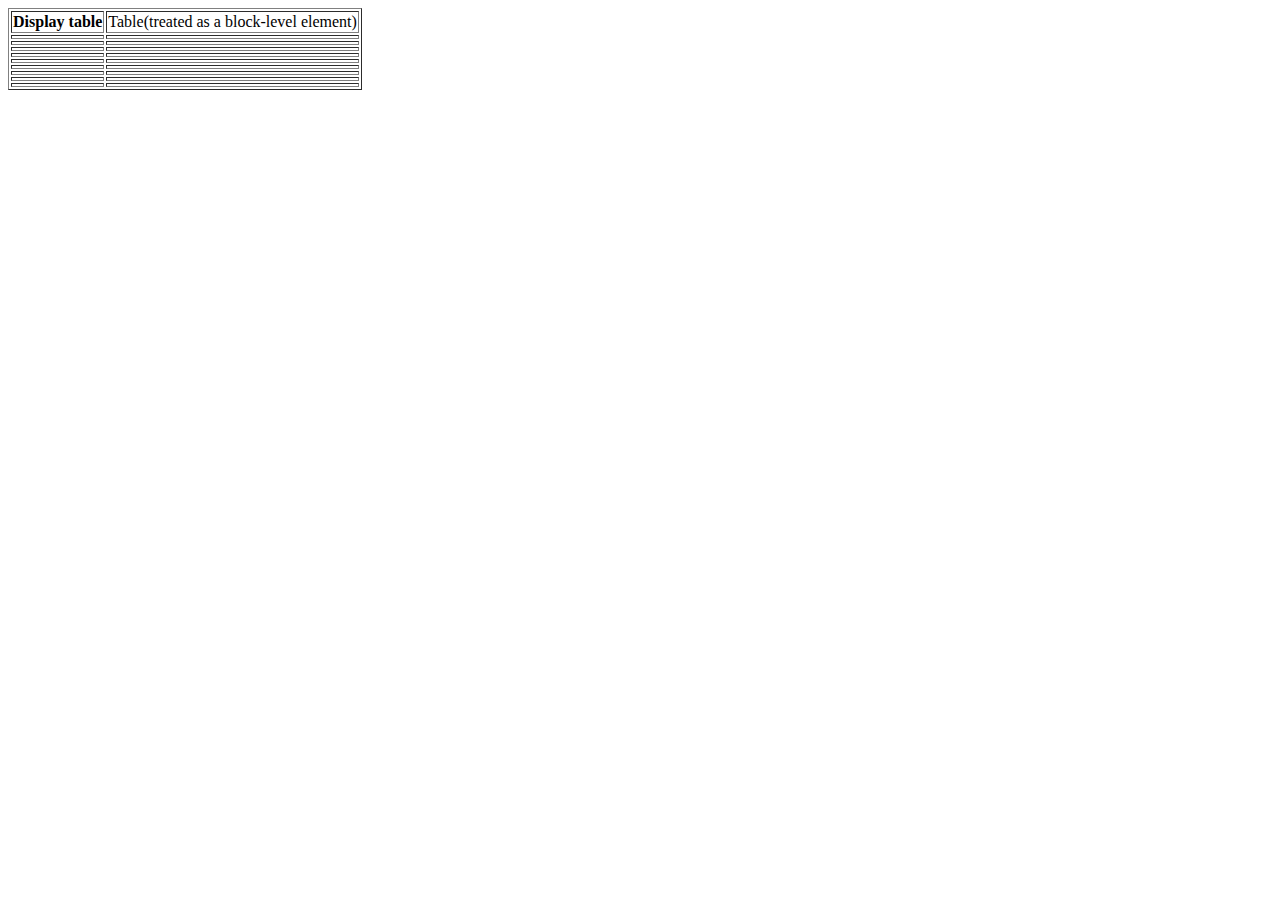
==== unit-8.html @ 5c8ab89e "the start" ====
<!DOCTYPE html>
<html>
<head>
<style>

</style>
</head>
<body>
    <table border="1">
        <tr>
            <th>Display table</th>
            <td data-label="display table">Table(treated as a block-level element)</td>
        </tr>
        <tr>
            <th></th>
            <td></td>
        </tr>
        <tr>
            <th></th>
            <td></td>
        </tr>
        <tr>
            <th></th>
            <td></td>
        </tr>
        <tr>
            <th></th>
            <td></td>
        </tr>
        <tr>
            <th></th>
            <td></td>
        </tr>
        <tr>
            <th></th>
            <td></td>
        </tr>
        <tr>
            <th></th>
            <td></td>
        </tr>
        <tr>
            <th></th>
            <td></td>
        </tr>
        <tr>
            <th></th>
            <td></td>
        </tr>
    </table>
</body>
</html>
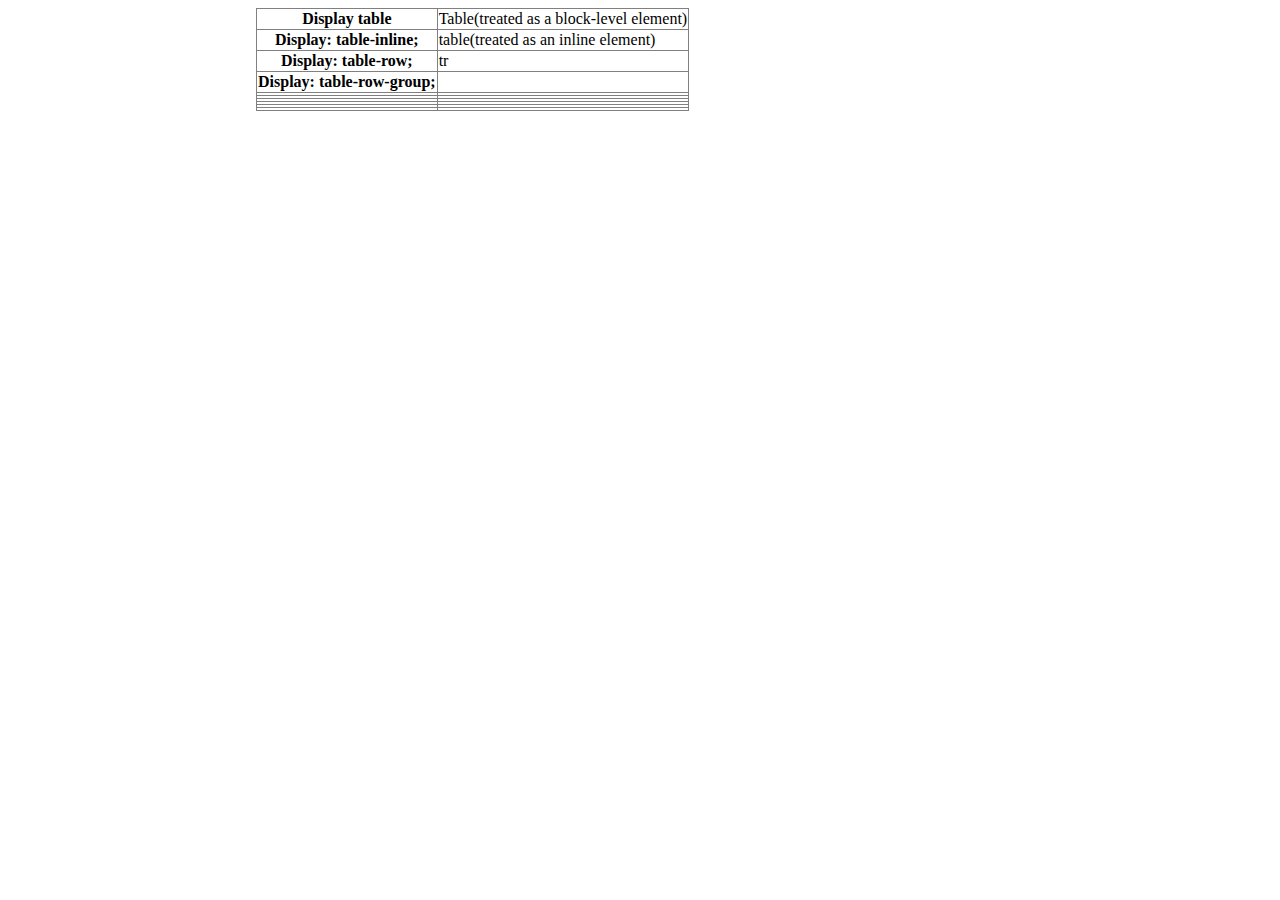
==== commit cf67d655: "content" ====
--- a/unit-8.html
+++ b/unit-8.html
@@ -1,27 +1,28 @@
 <!DOCTYPE html>
 <html>
 <head>
+    <link rel="stylesheet" href="vocab.css">
 <style>
 
 </style>
 </head>
 <body>
-    <table border="1">
+    <table border="1" class="table1">
         <tr>
             <th>Display table</th>
             <td data-label="display table">Table(treated as a block-level element)</td>
         </tr>
         <tr>
-            <th></th>
-            <td></td>
+            <th>Display: table-inline;</th>
+            <td data-label="Display: table-inline;">table(treated as an inline element)</td>
         </tr>
         <tr>
-            <th></th>
-            <td></td>
+            <th>Display: table-row;</th>
+            <td data-label="Display: table-row;">tr</td>
         </tr>
         <tr>
-            <th></th>
-            <td></td>
+            <th>Display: table-row-group;</th>
+            <td data-label="Display: table-row-group;"></td>
         </tr>
         <tr>
             <th></th>
--- a/vocab.css
+++ b/vocab.css
@@ -0,0 +1,5 @@
+.table1{
+    position: absolute;
+    left: 20%;
+    border-collapse: collapse;
+}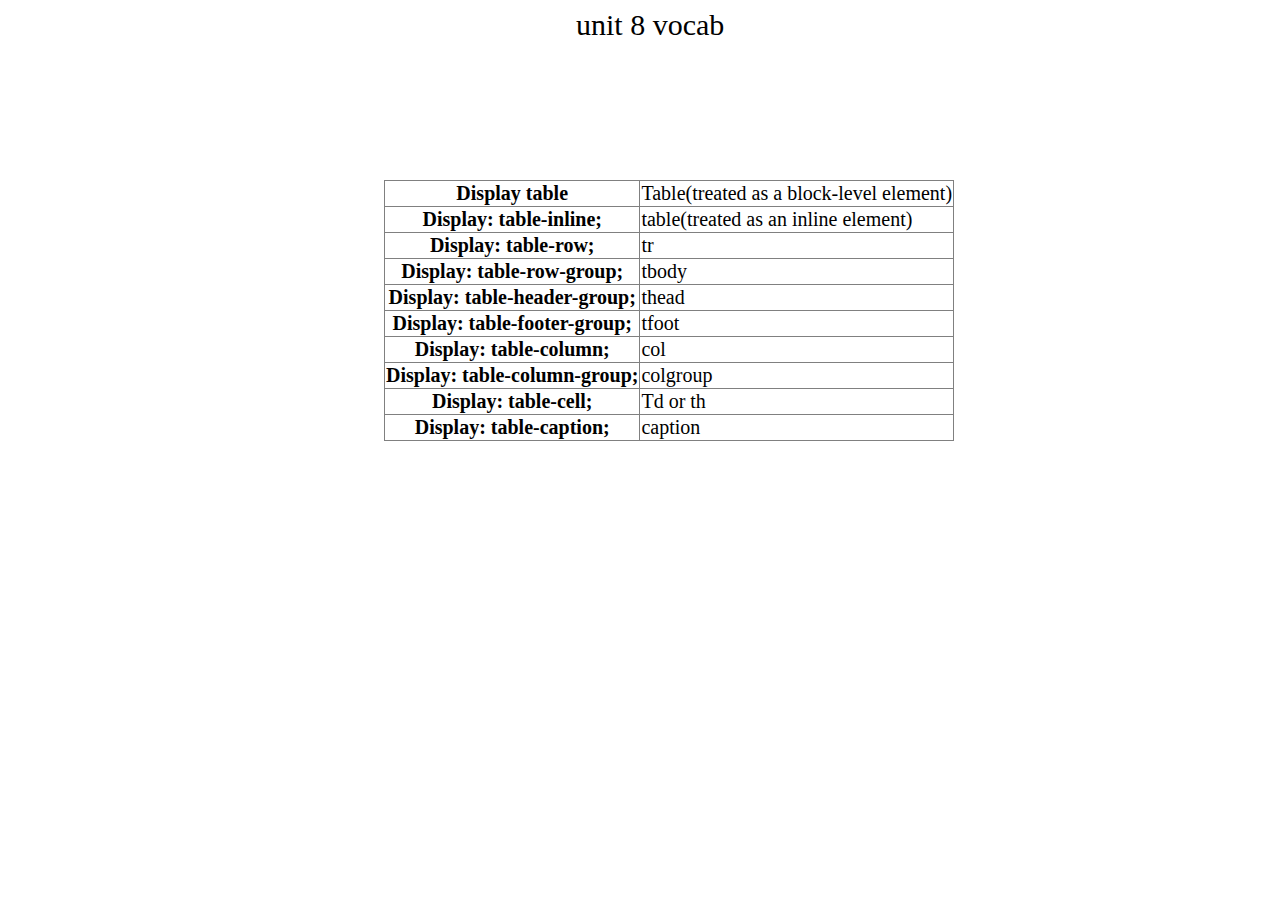
==== commit 77a7b827: "style things and html" ====
--- a/unit-8.html
+++ b/unit-8.html
@@ -1,52 +1,54 @@
 <!DOCTYPE html>
 <html>
 <head>
-    <link rel="stylesheet" href="vocab.css">
+    <link rel="stylesheet" type="text/css" href="css/unit-8.css">
 <style>
-
 </style>
 </head>
 <body>
-    <table border="1" class="table1">
-        <tr>
+    <header class="head">
+        unit 8 vocab
+    </header>
+    <table border="1">
+        <tr class="shad">
             <th>Display table</th>
             <td data-label="display table">Table(treated as a block-level element)</td>
         </tr>
         <tr>
             <th>Display: table-inline;</th>
-            <td data-label="Display: table-inline;">table(treated as an inline element)</td>
+            <td>table(treated as an inline element)</td>
         </tr>
         <tr>
             <th>Display: table-row;</th>
-            <td data-label="Display: table-row;">tr</td>
+            <td>tr</td>
         </tr>
         <tr>
             <th>Display: table-row-group;</th>
-            <td data-label="Display: table-row-group;"></td>
+            <td>tbody</td>
         </tr>
         <tr>
-            <th></th>
-            <td></td>
+            <th>Display: table-header-group;</th>
+            <td>thead</td>
         </tr>
         <tr>
-            <th></th>
-            <td></td>
+            <th>Display: table-footer-group;</th>
+            <td>tfoot</td>
         </tr>
         <tr>
-            <th></th>
-            <td></td>
+            <th>Display: table-column;</th>
+            <td>col</td>
         </tr>
         <tr>
-            <th></th>
-            <td></td>
+            <th>Display: table-column-group;</th>
+            <td>colgroup</td>
         </tr>
         <tr>
-            <th></th>
-            <td></td>
+            <th>Display: table-cell;</th>
+            <td>Td or th</td>
         </tr>
         <tr>
-            <th></th>
-            <td></td>
+            <th>Display: table-caption;</th>
+            <td>caption</td>
         </tr>
     </table>
 </body>
--- a/css/unit-8.css
+++ b/css/unit-8.css
@@ -0,0 +1,39 @@
+table{
+    border-collapse: collapse;
+    position: absolute;
+    left: 30%;
+    top: 20%;
+}
+tr , td {
+    font-size: 20px;
+}
+body{
+    background: ;
+}
+header{
+    opacity: 0;
+    position: absolute;
+    left: 45%;
+}
+.head{
+    font-size: 30px;
+}
+*:hover .head{
+    visibility: visible;
+    opacity: 1;
+    transition: 3s;
+}
+/*
+th:hover{
+    box-shadow: black 3px 5px 15px ;
+}
+
+*/
+tr:hover{box-shadow: black 3px 5px 15px;
+    font-family: comic;
+    transition: .8s;
+}
+@font-face {
+    font-family: comic;
+    src: url(fonts/comic.ttf) ;
+} 
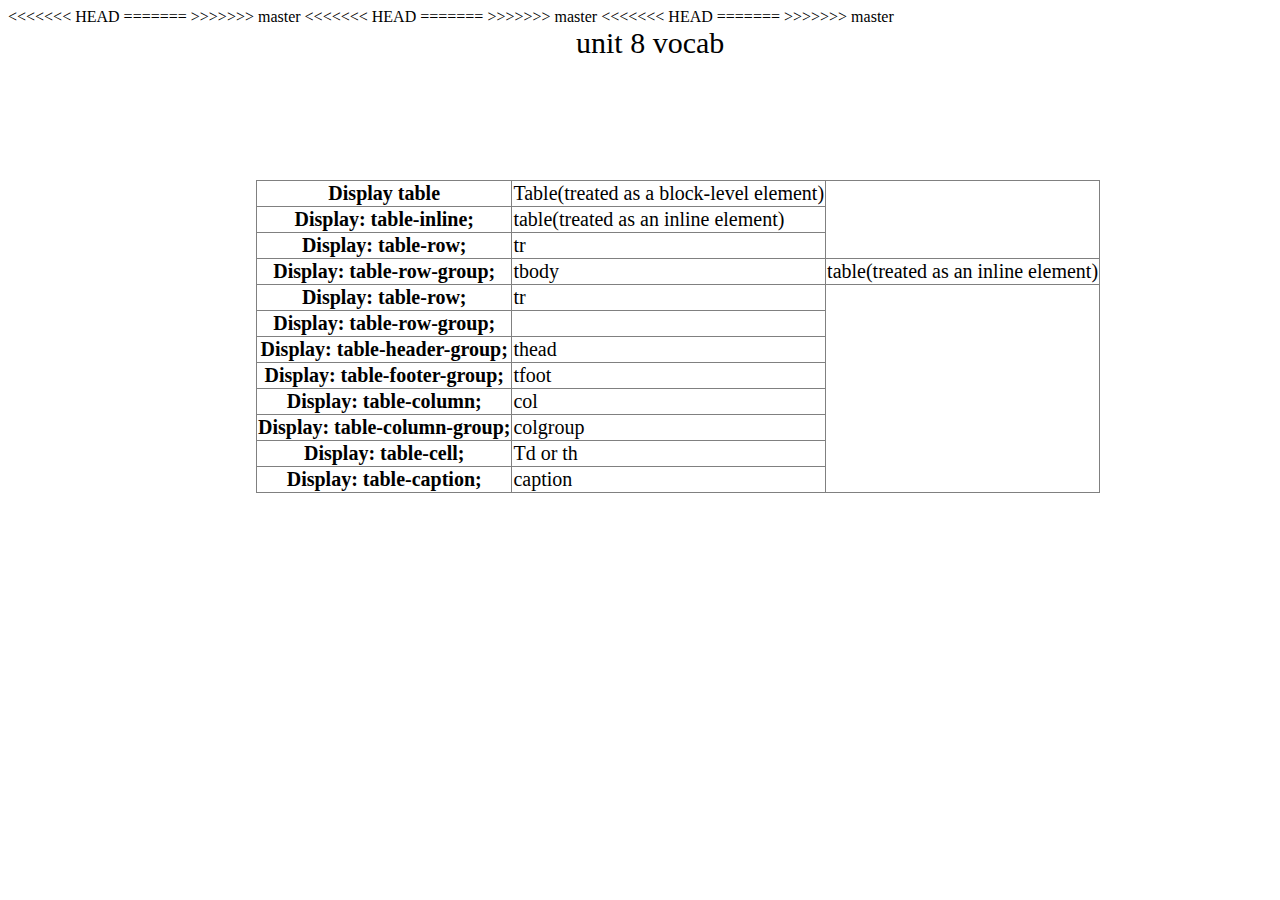
==== commit 8d91cea3: "Merge remote-tracking branch 'origin/master'" ====
--- a/unit-8.html
+++ b/unit-8.html
@@ -1,21 +1,31 @@
 <!DOCTYPE html>
 <html>
 <head>
+<<<<<<< HEAD
     <link rel="stylesheet" type="text/css" href="css/unit-8.css">
+=======
+    <link rel="stylesheet" href="vocab.css">
+>>>>>>> master
 <style>
 </style>
 </head>
 <body>
+<<<<<<< HEAD
     <header class="head">
         unit 8 vocab
     </header>
     <table border="1">
         <tr class="shad">
+=======
+    <table border="1" class="table1">
+        <tr>
+>>>>>>> master
             <th>Display table</th>
             <td data-label="display table">Table(treated as a block-level element)</td>
         </tr>
         <tr>
             <th>Display: table-inline;</th>
+<<<<<<< HEAD
             <td>table(treated as an inline element)</td>
         </tr>
         <tr>
@@ -25,6 +35,17 @@
         <tr>
             <th>Display: table-row-group;</th>
             <td>tbody</td>
+=======
+            <td data-label="Display: table-inline;">table(treated as an inline element)</td>
+        </tr>
+        <tr>
+            <th>Display: table-row;</th>
+            <td data-label="Display: table-row;">tr</td>
+        </tr>
+        <tr>
+            <th>Display: table-row-group;</th>
+            <td data-label="Display: table-row-group;"></td>
+>>>>>>> master
         </tr>
         <tr>
             <th>Display: table-header-group;</th>
--- a/vocab.css
+++ b/vocab.css
@@ -0,0 +1,5 @@
+.table1{
+    position: absolute;
+    left: 20%;
+    border-collapse: collapse;
+}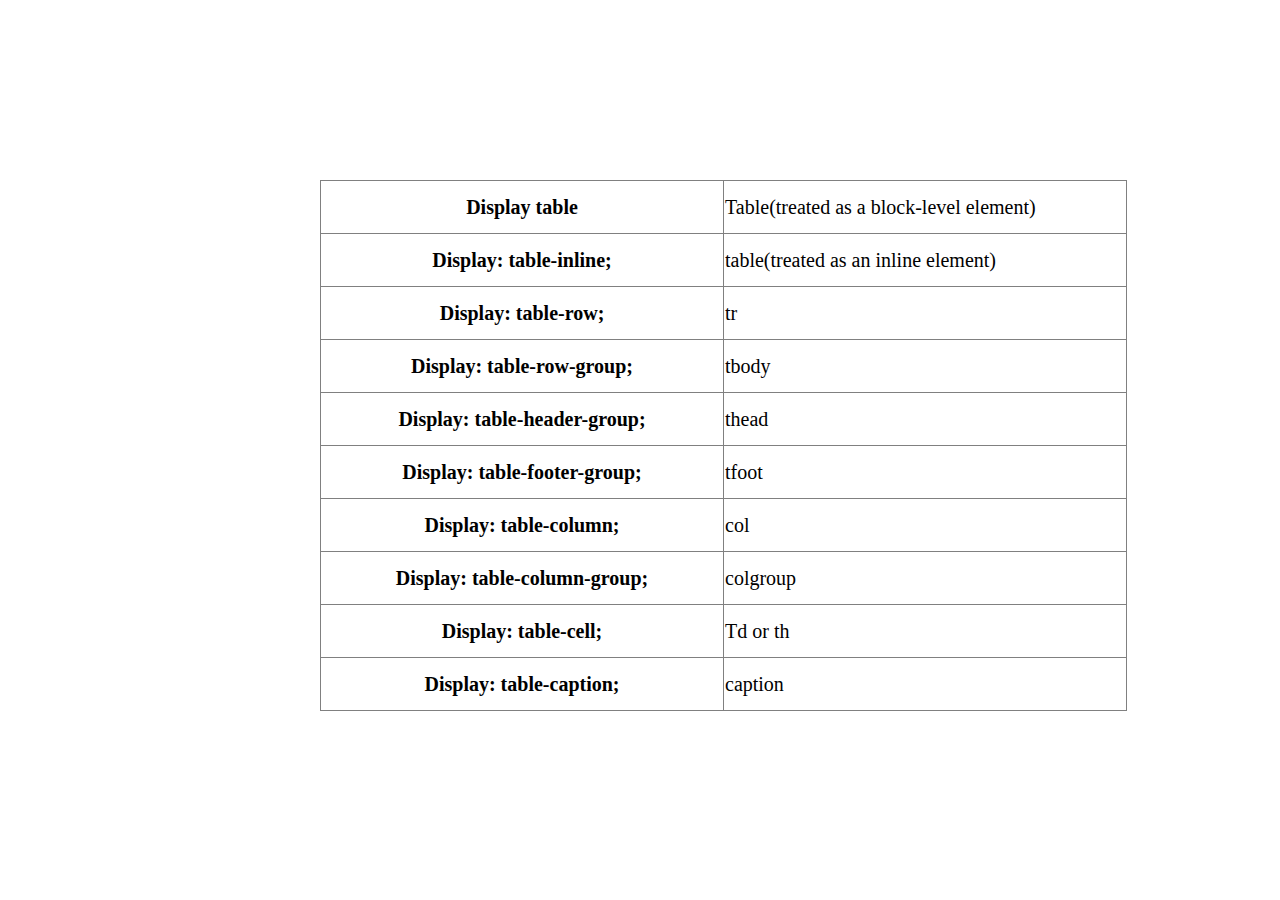
==== commit 1c3d15ce: "Positioning" ====
--- a/unit-8.html
+++ b/unit-8.html
@@ -1,41 +1,19 @@
 <!DOCTYPE html>
 <html>
 <head>
-<<<<<<< HEAD
-    <link rel="stylesheet" type="text/css" href="css/unit-8.css">
-=======
-    <link rel="stylesheet" href="vocab.css">
->>>>>>> master
+    <link rel="stylesheet" href="css/unit-8.css">
 <style>
 </style>
 </head>
 <body>
-<<<<<<< HEAD
-    <header class="head">
-        unit 8 vocab
-    </header>
-    <table border="1">
-        <tr class="shad">
-=======
+    <header>unit 8 vocab</header>
     <table border="1" class="table1">
         <tr>
->>>>>>> master
             <th>Display table</th>
             <td data-label="display table">Table(treated as a block-level element)</td>
         </tr>
         <tr>
             <th>Display: table-inline;</th>
-<<<<<<< HEAD
-            <td>table(treated as an inline element)</td>
-        </tr>
-        <tr>
-            <th>Display: table-row;</th>
-            <td>tr</td>
-        </tr>
-        <tr>
-            <th>Display: table-row-group;</th>
-            <td>tbody</td>
-=======
             <td data-label="Display: table-inline;">table(treated as an inline element)</td>
         </tr>
         <tr>
@@ -44,8 +22,7 @@
         </tr>
         <tr>
             <th>Display: table-row-group;</th>
-            <td data-label="Display: table-row-group;"></td>
->>>>>>> master
+            <td data-label="Display: table-row-group;">tbody</td>
         </tr>
         <tr>
             <th>Display: table-header-group;</th>
@@ -72,5 +49,7 @@
             <td>caption</td>
         </tr>
     </table>
+
+
 </body>
 </html>--- a/css/unit-8.css
+++ b/css/unit-8.css
@@ -1,7 +1,7 @@
 table{
     border-collapse: collapse;
     position: absolute;
-    left: 30%;
+    left: 25%;
     top: 20%;
 }
 tr , td {
@@ -23,6 +23,10 @@
     opacity: 1;
     transition: 3s;
 }
+td, th{
+    height: 50px;
+    width: 400px;
+}
 /*
 th:hover{
     box-shadow: black 3px 5px 15px ;
